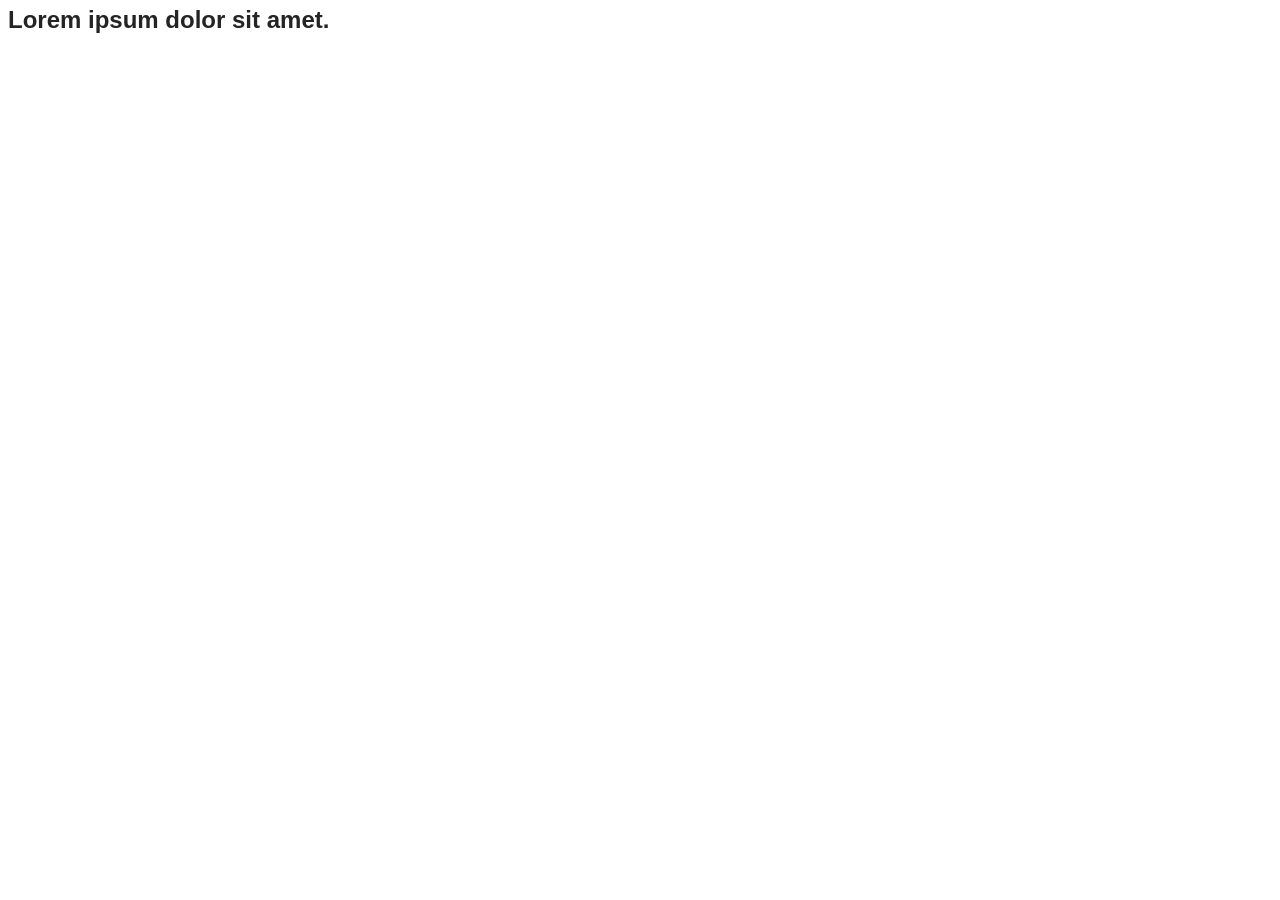
==== src/index.html @ 3e69e647 "kj" ====
<!DOCTYPE html>
<html lang="en">
  <head>
    <meta charset="UTF-8" />
    <link rel="icon" type="image/svg+xml" href="/favicon.svg" />
    <meta name="viewport" content="width=device-width, initial-scale=1.0" />
    <title>Vanilla App Template</title>
    <link rel="stylesheet" href="./css/styles.css" />
  </head>
  <body>
    <section>
      <h1>Lorem ipsum dolor sit amet.</h1>
      <!-- Path to images as from index.html file -->
      <img src="./img/javascript.svg" alt="" />
    </section>

    <!-- Loads the specified .html file -->
    <load ="partials/vite-promo.html" />

    <script type="module" src="/main.js"></script>
  </body>
</html>
---- src/css/styles.css ----
/**
  |============================
  | include css partials with
  | default @import url()
  |============================
*/
@import url('./reset.css');
@import url('./vite-promo.css');

:root {
  font-family: Inter, Avenir, Helvetica, Arial, sans-serif;
  font-size: 16px;
  line-height: 24px;
  font-weight: 400;

  color: #242424;
  background-color: rgba(255, 255, 255, 0.87);

  font-synthesis: none;
  text-rendering: optimizeLegibility;
  -webkit-font-smoothing: antialiased;
  -moz-osx-font-smoothing: grayscale;
  -webkit-text-size-adjust: 100%;
}
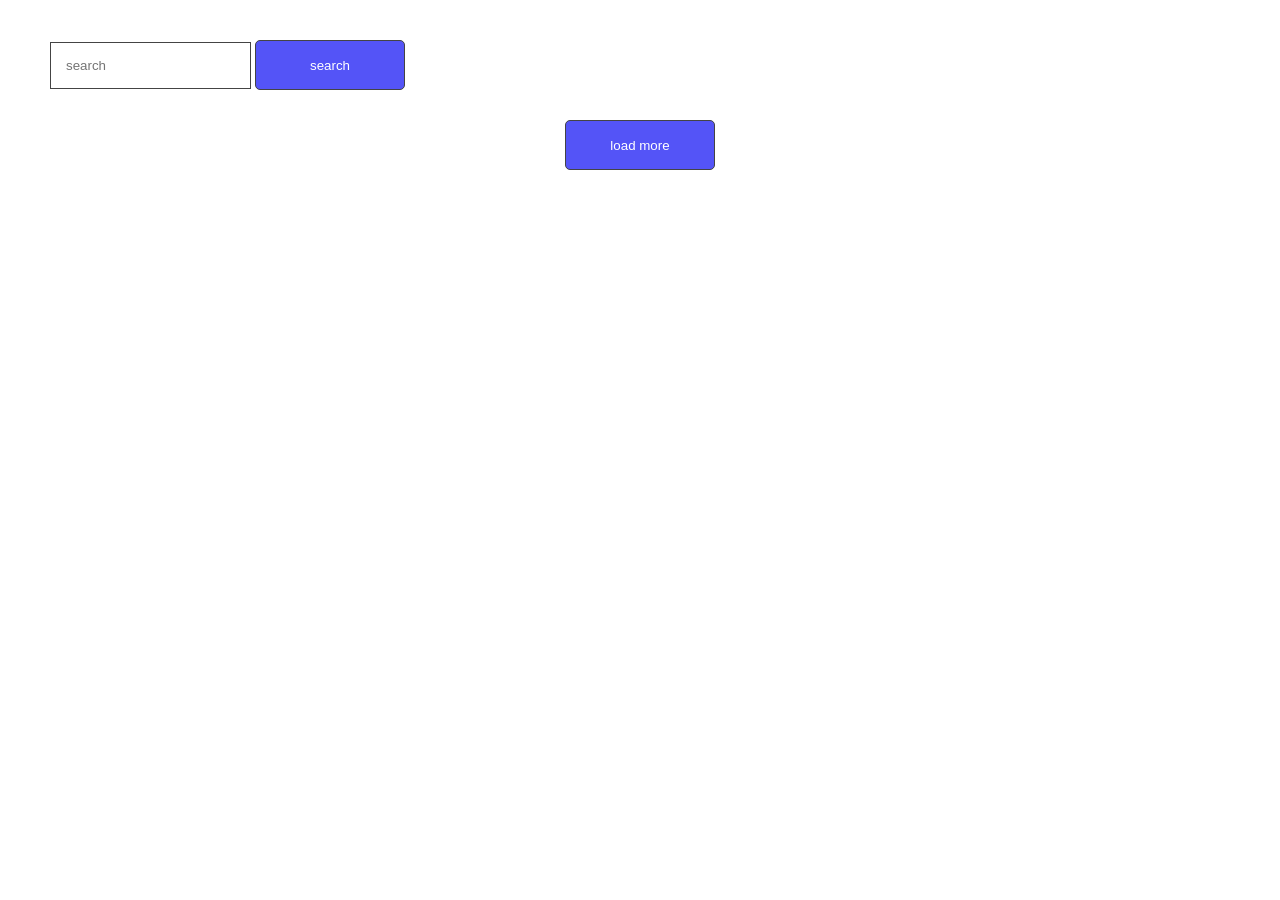
==== commit e36a42e6: "tassdg" ====
--- a/src/index.html
+++ b/src/index.html
@@ -2,20 +2,23 @@
 <html lang="en">
   <head>
     <meta charset="UTF-8" />
-    <link rel="icon" type="image/svg+xml" href="/favicon.svg" />
     <meta name="viewport" content="width=device-width, initial-scale=1.0" />
     <title>Vanilla App Template</title>
     <link rel="stylesheet" href="./css/styles.css" />
   </head>
   <body>
-    <section>
-      <h1>Lorem ipsum dolor sit amet.</h1>
-      <!-- Path to images as from index.html file -->
-      <img src="./img/javascript.svg" alt="" />
-    </section>
+    <form class="form">
+      <input type="text" class="input" name="query" placeholder="search" autocomplete="off">
+      <button type="submit" class="search_button">
+        search
+      </button>
+    </form>
+    <ul class="list">
 
-    <!-- Loads the specified .html file -->
-    <load ="partials/vite-promo.html" />
+    </ul>
+    <button type="button" class="load_button">
+      load more
+    </button>
 
     <script type="module" src="/main.js"></script>
   </body>
--- a/src/css/styles.css
+++ b/src/css/styles.css
@@ -1,24 +1,3 @@
-/**
-  |============================
-  | include css partials with
-  | default @import url()
-  |============================
-*/
 @import url('./reset.css');
-@import url('./vite-promo.css');
+@import url('./common.css');
 
-:root {
-  font-family: Inter, Avenir, Helvetica, Arial, sans-serif;
-  font-size: 16px;
-  line-height: 24px;
-  font-weight: 400;
-
-  color: #242424;
-  background-color: rgba(255, 255, 255, 0.87);
-
-  font-synthesis: none;
-  text-rendering: optimizeLegibility;
-  -webkit-font-smoothing: antialiased;
-  -moz-osx-font-smoothing: grayscale;
-  -webkit-text-size-adjust: 100%;
-}
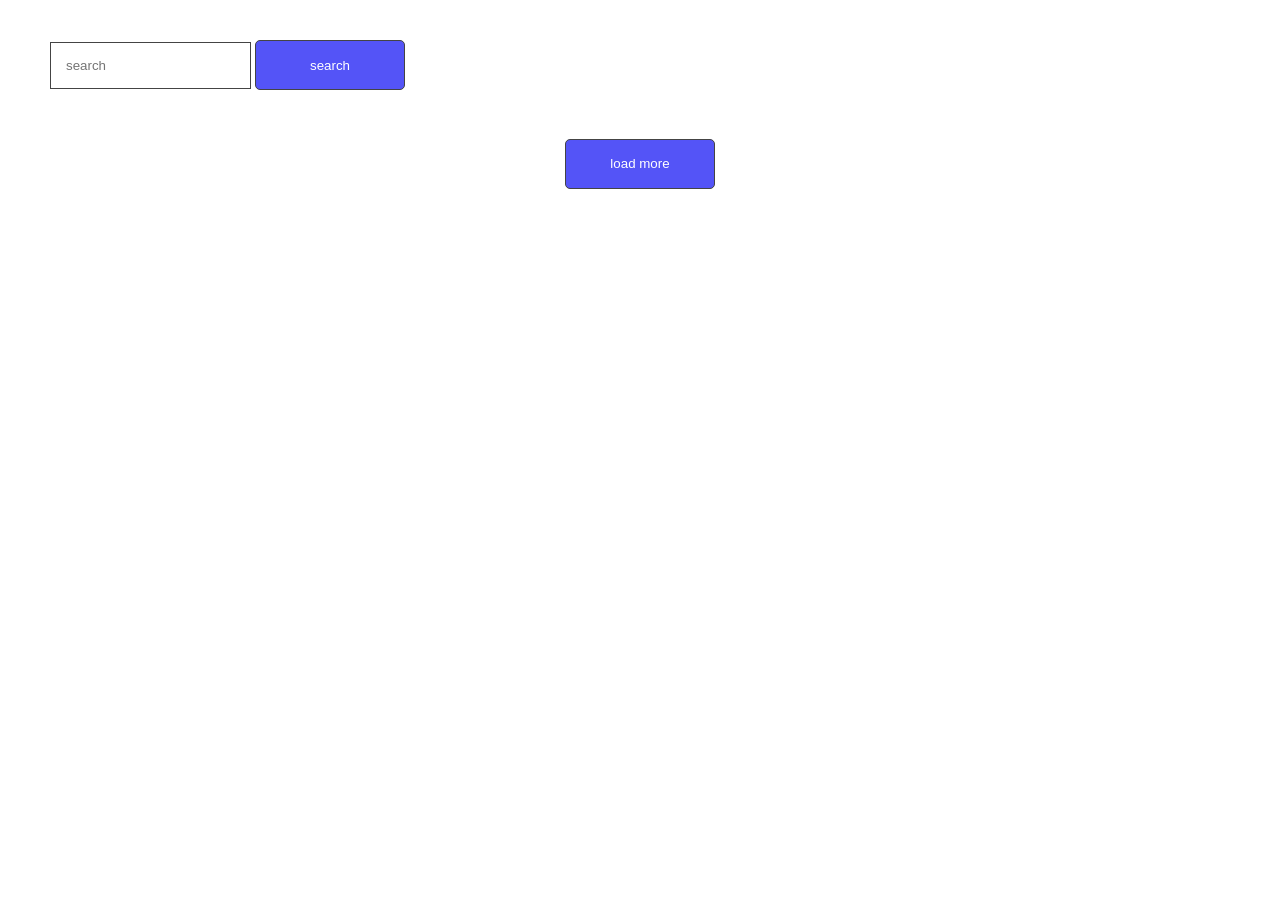
==== commit dd7bee88: "dsa" ====
--- a/src/index.html
+++ b/src/index.html
@@ -5,20 +5,26 @@
     <meta name="viewport" content="width=device-width, initial-scale=1.0" />
     <title>Vanilla App Template</title>
     <link rel="stylesheet" href="./css/styles.css" />
+    <link rel="preconnect" href="https://fonts.googleapis.com" />
+    <link rel="preconnect" href="https://fonts.gstatic.com" crossorigin />
+    <link
+      href="https://fonts.googleapis.com/css2?family=Roboto:ital,wght@0,100;0,300;0,400;0,500;0,700;0,900;1,100;1,300;1,400;1,500;1,700;1,900&display=swap"
+      rel="stylesheet"
+    />
   </head>
   <body>
     <form class="form">
-      <input type="text" class="input" name="query" placeholder="search" autocomplete="off">
-      <button type="submit" class="search_button">
-        search
-      </button>
+      <input
+        type="text"
+        class="input"
+        name="query"
+        placeholder="search"
+        autocomplete="off"
+      />
+      <button type="submit" class="search_button">search</button>
     </form>
-    <ul class="list">
-
-    </ul>
-    <button type="button" class="load_button">
-      load more
-    </button>
+    <ul class="list"></ul>
+    <button type="button" class="load_button">load more</button>
 
     <script type="module" src="/main.js"></script>
   </body>
